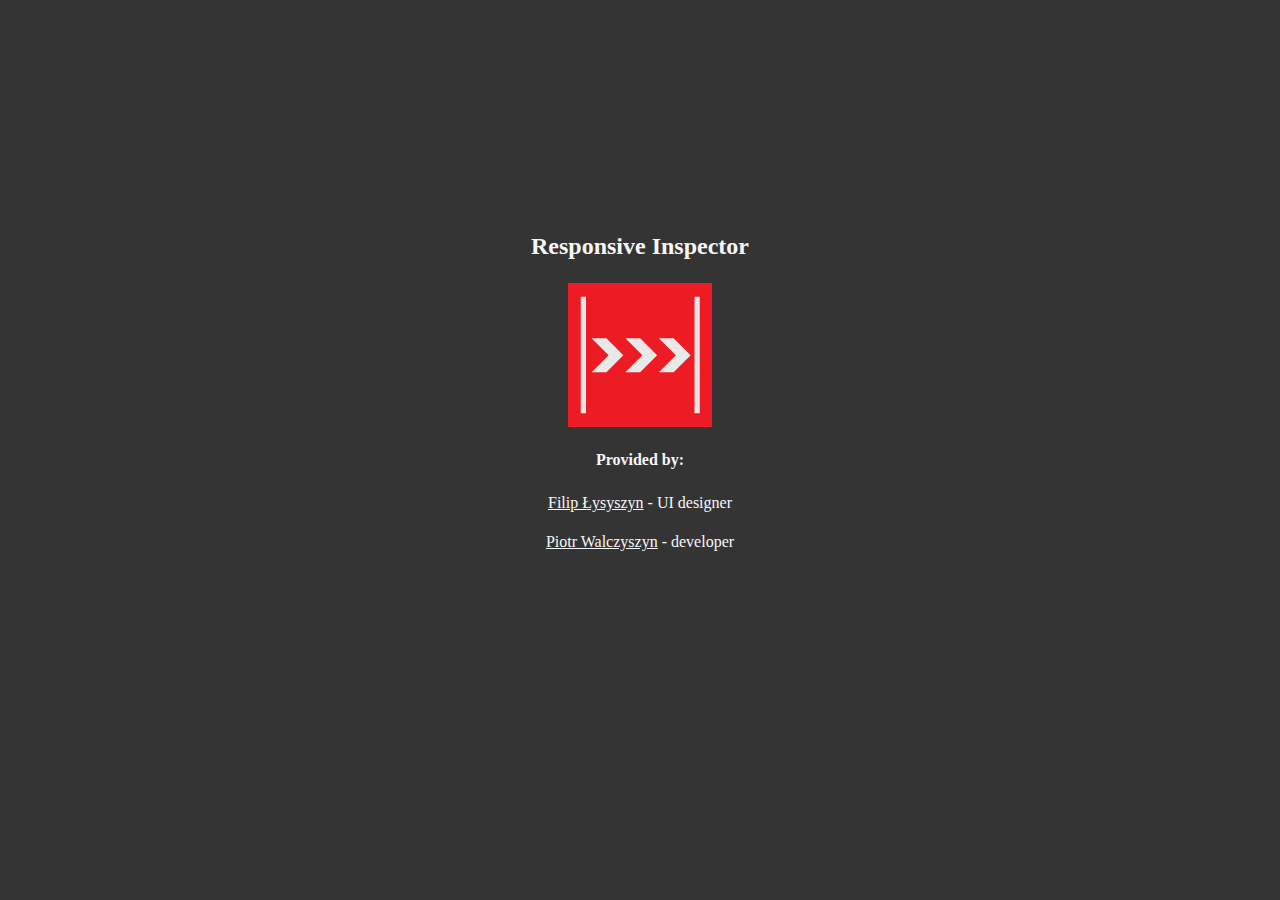
==== index.html @ 6e33e082 "initial import" ====
<!DOCTYPE html>
<!--[if lt IE 7]>      <html class="no-js lt-ie9 lt-ie8 lt-ie7"> <![endif]-->
<!--[if IE 7]>         <html class="no-js lt-ie9 lt-ie8"> <![endif]-->
<!--[if IE 8]>         <html class="no-js lt-ie9"> <![endif]-->
<!--[if gt IE 8]><!--> <html class="no-js"> <!--<![endif]-->
    <head>
        <meta charset="utf-8">
        <meta http-equiv="X-UA-Compatible" content="IE=edge,chrome=1">
        <title>Responsive Inspector</title>
        <meta name="description" content="">
        <meta name="viewport" content="width=device-width">

        <!-- Place favicon.ico and apple-touch-icon.png in the root directory -->

        <link rel="stylesheet" href="css/normalize.css">
        <link rel="stylesheet" href="css/main.css">
        
        <link rel="stylesheet" href="css/style.css">
        
        <script src="../js/vendor/modernizr-2.6.2.min.js"></script>
        <script src="http://use.edgefonts.net/source-code-pro.js"></script>

    </head>
    <body>
        <!--[if lt IE 7]>
            <p class="chromeframe">You are using an <strong>outdated</strong> browser. Please <a href="http://browsehappy.com/">upgrade your browser</a> or <a href="http://www.google.com/chromeframe/?redirect=true">activate Google Chrome Frame</a> to improve your experience.</p>
        <![endif]-->

        <div id="container">
            <h2>Responsive Inspector</h2>
            <img src="img/ri-logo.png"/>
            <h4>Provided by:</h4>
            <p><a href="http://www.portfolio.lysyszyn.pl/" target="_blank">Filip Łysyszyn</a> - UI designer</p>
            <p><a href="http://outof.me" target="_blank">Piotr Walczyszyn</a> - developer</p>            
        </div>

        <script src="//ajax.googleapis.com/ajax/libs/jquery/1.9.1/jquery.min.js"></script>
        <script>window.jQuery || document.write('<script src="js/vendor/jquery-1.9.1.min.js"><\/script>')</script>
        <script src="js/plugins.js"></script>
        <script src="js/main.js"></script>

        <!-- Google Analytics: change UA-XXXXX-X to be your site's ID. -->
        <script>
            var _gaq=[['_setAccount','UA-29275320-1'],['_trackPageview']];
            (function(d,t){var g=d.createElement(t),s=d.getElementsByTagName(t)[0];
            g.src='//www.google-analytics.com/ga.js';
            s.parentNode.insertBefore(g,s)}(document,'script'));
        </script>
    </body>
</html>
---- css/main.css ----
/*
 * HTML5 Boilerplate
 *
 * What follows is the result of much research on cross-browser styling.
 * Credit left inline and big thanks to Nicolas Gallagher, Jonathan Neal,
 * Kroc Camen, and the H5BP dev community and team.
 */

/* ==========================================================================
   Base styles: opinionated defaults
   ========================================================================== */

html,
button,
input,
select,
textarea {
    color: #222;
}

body {
    font-size: 1em;
    line-height: 1.4;
}

/*
 * Remove text-shadow in selection highlight: h5bp.com/i
 * These selection rule sets have to be separate.
 * Customize the background color to match your design.
 */

::-moz-selection {
    background: #b3d4fc;
    text-shadow: none;
}

::selection {
    background: #b3d4fc;
    text-shadow: none;
}

/*
 * A better looking default horizontal rule
 */

hr {
    display: block;
    height: 1px;
    border: 0;
    border-top: 1px solid #ccc;
    margin: 1em 0;
    padding: 0;
}

/*
 * Remove the gap between images and the bottom of their containers: h5bp.com/i/440
 */

img {
    vertical-align: middle;
}

/*
 * Remove default fieldset styles.
 */

fieldset {
    border: 0;
    margin: 0;
    padding: 0;
}

/*
 * Allow only vertical resizing of textareas.
 */

textarea {
    resize: vertical;
}

/* ==========================================================================
   Chrome Frame prompt
   ========================================================================== */

.chromeframe {
    margin: 0.2em 0;
    background: #ccc;
    color: #000;
    padding: 0.2em 0;
}

/* ==========================================================================
   Author's custom styles
   ========================================================================== */

















/* ==========================================================================
   Helper classes
   ========================================================================== */

/*
 * Image replacement
 */

.ir {
    background-color: transparent;
    border: 0;
    overflow: hidden;
    /* IE 6/7 fallback */
    *text-indent: -9999px;
}

.ir:before {
    content: "";
    display: block;
    width: 0;
    height: 150%;
}

/*
 * Hide from both screenreaders and browsers: h5bp.com/u
 */

.hidden {
    display: none !important;
    visibility: hidden;
}

/*
 * Hide only visually, but have it available for screenreaders: h5bp.com/v
 */

.visuallyhidden {
    border: 0;
    clip: rect(0 0 0 0);
    height: 1px;
    margin: -1px;
    overflow: hidden;
    padding: 0;
    position: absolute;
    width: 1px;
}

/*
 * Extends the .visuallyhidden class to allow the element to be focusable
 * when navigated to via the keyboard: h5bp.com/p
 */

.visuallyhidden.focusable:active,
.visuallyhidden.focusable:focus {
    clip: auto;
    height: auto;
    margin: 0;
    overflow: visible;
    position: static;
    width: auto;
}

/*
 * Hide visually and from screenreaders, but maintain layout
 */

.invisible {
    visibility: hidden;
}

/*
 * Clearfix: contain floats
 *
 * For modern browsers
 * 1. The space content is one way to avoid an Opera bug when the
 *    `contenteditable` attribute is included anywhere else in the document.
 *    Otherwise it causes space to appear at the top and bottom of elements
 *    that receive the `clearfix` class.
 * 2. The use of `table` rather than `block` is only necessary if using
 *    `:before` to contain the top-margins of child elements.
 */

.clearfix:before,
.clearfix:after {
    content: " "; /* 1 */
    display: table; /* 2 */
}

.clearfix:after {
    clear: both;
}

/*
 * For IE 6/7 only
 * Include this rule to trigger hasLayout and contain floats.
 */

.clearfix {
    *zoom: 1;
}

/* ==========================================================================
   EXAMPLE Media Queries for Responsive Design.
   These examples override the primary ('mobile first') styles.
   Modify as content requires.
   ========================================================================== */

@media only screen and (min-width: 35em) {
    /* Style adjustments for viewports that meet the condition */
}

@media print,
       (-o-min-device-pixel-ratio: 5/4),
       (-webkit-min-device-pixel-ratio: 1.25),
       (min-resolution: 120dpi) {
    /* Style adjustments for high resolution devices */
}

/* ==========================================================================
   Print styles.
   Inlined to avoid required HTTP connection: h5bp.com/r
   ========================================================================== */

@media print {
    * {
        background: transparent !important;
        color: #000 !important; /* Black prints faster: h5bp.com/s */
        box-shadow: none !important;
        text-shadow: none !important;
    }

    a,
    a:visited {
        text-decoration: underline;
    }

    a[href]:after {
        content: " (" attr(href) ")";
    }

    abbr[title]:after {
        content: " (" attr(title) ")";
    }

    /*
     * Don't show links for images, or javascript/internal links
     */

    .ir a:after,
    a[href^="javascript:"]:after,
    a[href^="#"]:after {
        content: "";
    }

    pre,
    blockquote {
        border: 1px solid #999;
        page-break-inside: avoid;
    }

    thead {
        display: table-header-group; /* h5bp.com/t */
    }

    tr,
    img {
        page-break-inside: avoid;
    }

    img {
        max-width: 100% !important;
    }

    @page {
        margin: 0.5cm;
    }

    p,
    h2,
    h3 {
        orphans: 3;
        widows: 3;
    }

    h2,
    h3 {
        page-break-after: avoid;
    }
}
---- css/style.css ----
html {
    background: rgb(52, 52, 52);
}
body {
    padding:0;
    font-family: source-code-pro, serif;
    color:#f7f7f7;
}
#container {
    position: absolute;
    top:0;
    bottom: 0;
    left: 0;
    right: 0;
    margin: auto;
    width:480px;
    height:480px;
    text-align:center;
}
a, a:visited {
    color:#f7f7f7;
}
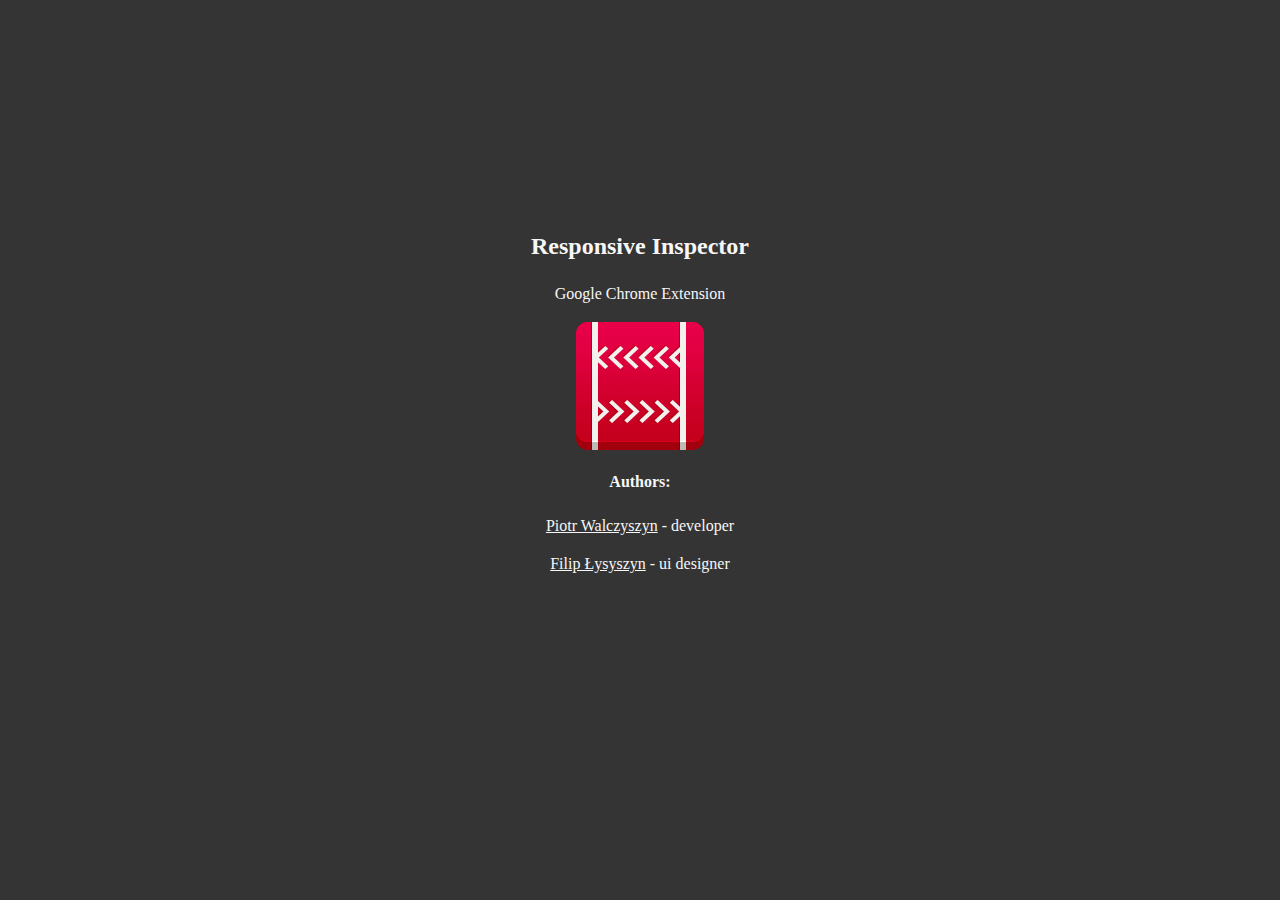
==== commit dc62c601: "minor updates" ====
--- a/index.html
+++ b/index.html
@@ -17,7 +17,7 @@
         
         <link rel="stylesheet" href="css/style.css">
         
-        <script src="../js/vendor/modernizr-2.6.2.min.js"></script>
+        <script src="js/vendor/modernizr-2.6.2.min.js"></script>
         <script src="http://use.edgefonts.net/source-code-pro.js"></script>
 
     </head>
@@ -28,10 +28,13 @@
 
         <div id="container">
             <h2>Responsive Inspector</h2>
+            <p>
+            Google Chrome Extension
+            </p>
             <img src="img/ri-logo.png"/>
-            <h4>Provided by:</h4>
-            <p><a href="http://www.portfolio.lysyszyn.pl/" target="_blank">Filip Łysyszyn</a> - UI designer</p>
-            <p><a href="http://outof.me" target="_blank">Piotr Walczyszyn</a> - developer</p>            
+            <h4>Authors:</h4>
+            <p><a href="http://outof.me" target="_blank">Piotr Walczyszyn</a> - developer</p>        
+            <p><a href="http://www.portfolio.lysyszyn.pl/" target="_blank">Filip Łysyszyn</a> - ui designer</p>
         </div>
 
         <script src="//ajax.googleapis.com/ajax/libs/jquery/1.9.1/jquery.min.js"></script>
--- a/css/style.css
+++ b/css/style.css
@@ -13,7 +13,7 @@
     left: 0;
     right: 0;
     margin: auto;
-    width:480px;
+    max-width:480px;
     height:480px;
     text-align:center;
 }
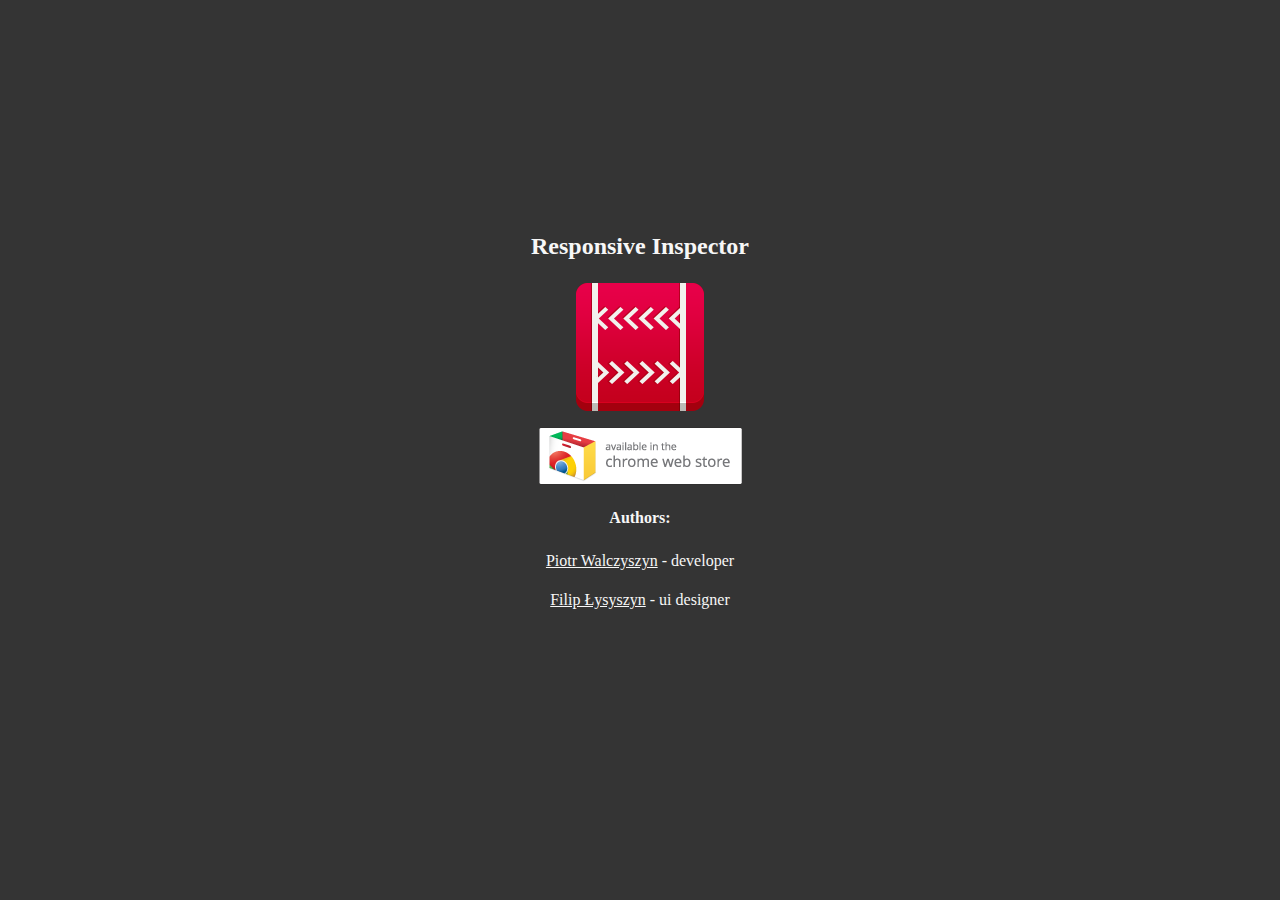
==== commit a25fca13: "updated links" ====
--- a/index.html
+++ b/index.html
@@ -28,13 +28,15 @@
 
         <div id="container">
             <h2>Responsive Inspector</h2>
-            <p>
-            Google Chrome Extension
+            <img src="img/ri-logo.png"/>
+            <p>                
+                <a href="https://chrome.google.com/webstore/detail/responsive-inspector-beta/memcdolmmnmnleeiodllgpibdjlkbpim" title="Link to the extension in Chrome Web Store.">
+                    <img src="img/ChromeWebStore_BadgeWBorder_v2_206x58.png">
+                </a>
             </p>
-            <img src="img/ri-logo.png"/>
             <h4>Authors:</h4>
             <p><a href="http://outof.me" target="_blank">Piotr Walczyszyn</a> - developer</p>        
-            <p><a href="http://www.portfolio.lysyszyn.pl/" target="_blank">Filip Łysyszyn</a> - ui designer</p>
+            <p><a href="http://filip.lysyszyn.pl/" target="_blank">Filip Łysyszyn</a> - ui designer</p>
         </div>
 
         <script src="//ajax.googleapis.com/ajax/libs/jquery/1.9.1/jquery.min.js"></script>
